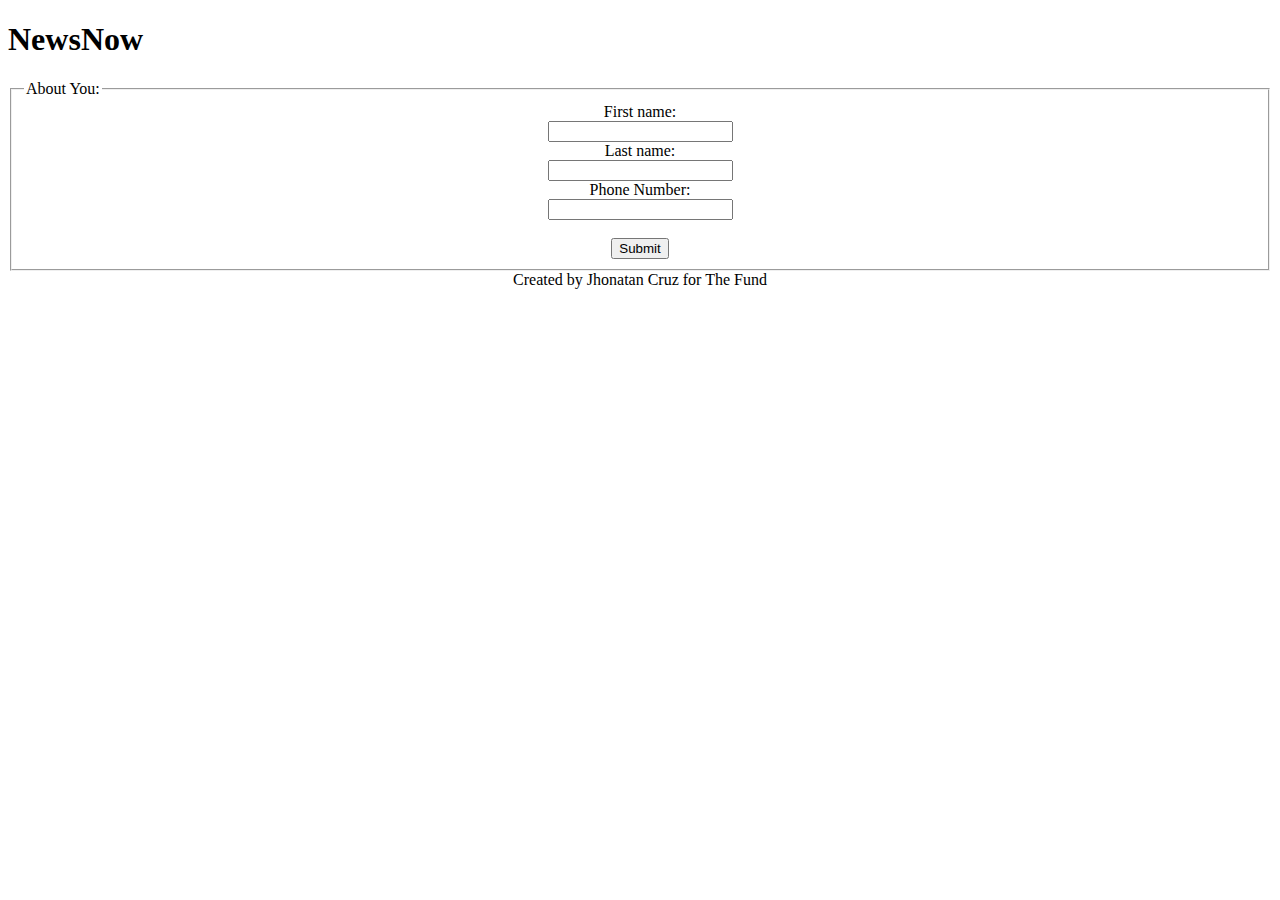
==== flaskTest/templates/index.html @ 4f52f6a8 "Added a flask web base for the application" ====
<!DOCTYPE html>
<html>
<head>
  <title>NewsNow</title>
</head>
<h1>NewsNow</h1>
<form action="action_page.php">
  <fieldset>
    <legend>About You:</legend>
    <center>First name:<br>
    <input type="text" name="firstname" value=""><br>
    Last name:<br>
    <input type="text" name="lastname" value=""><br>
    Phone Number:<br>
    <input type="numbers" name="phoneNumber" value=""><br><br>
    <input type="submit" value="Submit">
  </center></fieldset>
</form>
<body>
<script>
</script>
</body>
<tail><center>Created by Jhonatan Cruz for The Fund</center></tail>
</html>
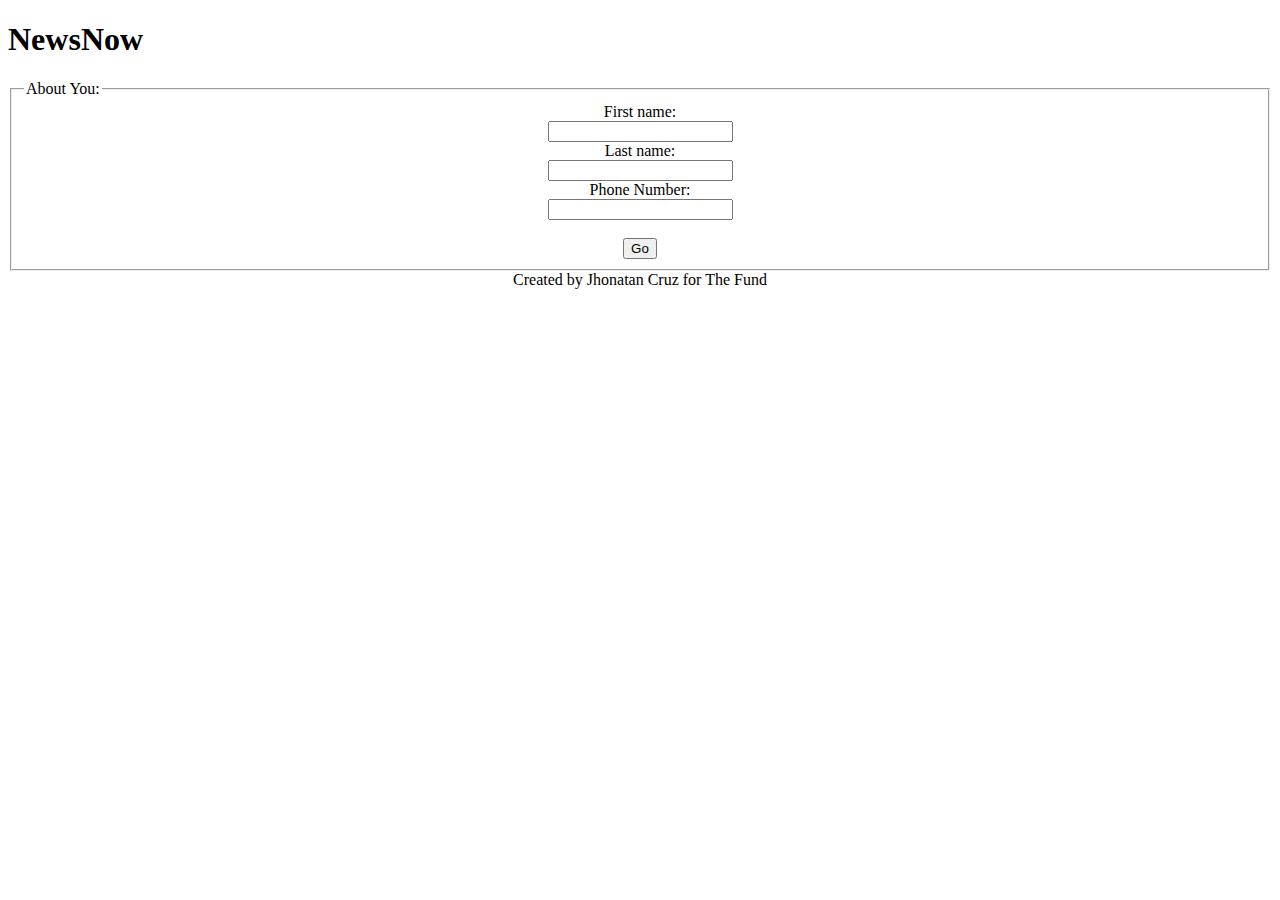
==== commit e096d48e: "added Javascript for event handling" ====
--- a/flaskTest/templates/index.html
+++ b/flaskTest/templates/index.html
@@ -1,7 +1,8 @@
 <!DOCTYPE html>
 <html>
 <head>
-  <title>NewsNow</title>
+<title>NewsNow</title>
+<link rel="stylesheet" type="text/css" href="static/styleNews.css">
 </head>
 <h1>NewsNow</h1>
 <form action="action_page.php">
@@ -13,11 +14,21 @@
     <input type="text" name="lastname" value=""><br>
     Phone Number:<br>
     <input type="numbers" name="phoneNumber" value=""><br><br>
-    <input type="submit" value="Submit">
-  </center></fieldset>
+    <button id="phone" onclick="goPressed()">Go</button>
+    <!-- <input type="submit" value="Go" > -->
+    </center>
+  </fieldset>
 </form>
 <body>
 <script>
+document.getElementById("phone").onclick = function() {
+  window.location.href = "http://www.google.com";
+}
+// function goPressed(){
+//   var number=document.getElementById("phone").value;
+//   alert(number);
+//   alert("pressed");
+// }
 </script>
 </body>
 <tail><center>Created by Jhonatan Cruz for The Fund</center></tail>
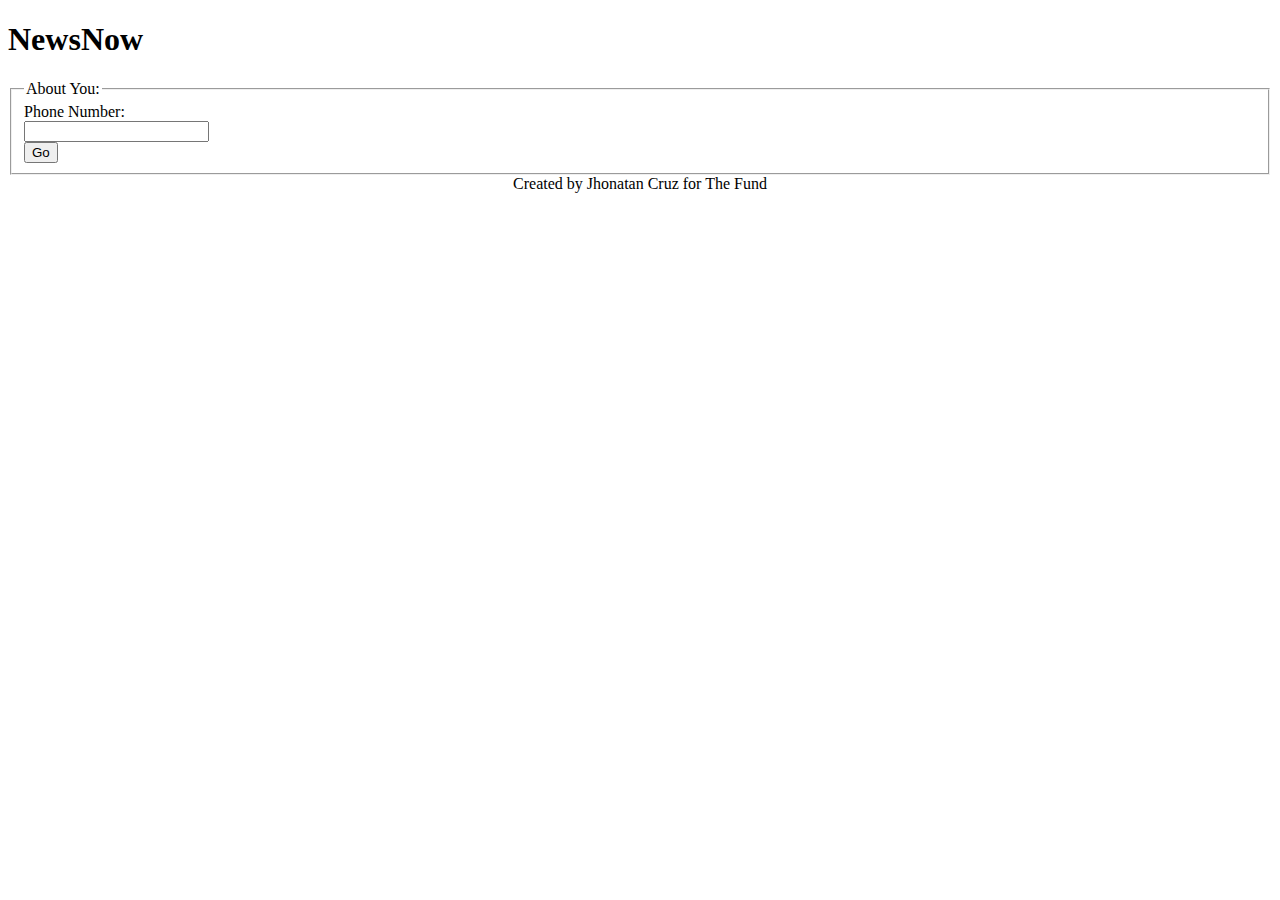
==== commit d1745b4a: "minimized info to just phone number" ====
--- a/flaskTest/templates/index.html
+++ b/flaskTest/templates/index.html
@@ -5,25 +5,28 @@
 <link rel="stylesheet" type="text/css" href="static/styleNews.css">
 </head>
 <h1>NewsNow</h1>
-<form action="action_page.php">
+<form method="POST" action="/">
   <fieldset>
     <legend>About You:</legend>
-    <center>First name:<br>
+    <!-- <center>First name:<br>
     <input type="text" name="firstname" value=""><br>
     Last name:<br>
-    <input type="text" name="lastname" value=""><br>
+    <input type="text" name="lastname" value=""><br> -->
     Phone Number:<br>
-    <input type="numbers" name="phoneNumber" value=""><br><br>
-    <button id="phone" onclick="goPressed()">Go</button>
-    <!-- <input type="submit" value="Go" > -->
+    <input type="number" id="numbers" name="phoneNumber" value=""><br>
+    <input type="submit" value="Go"><br>
     </center>
   </fieldset>
 </form>
 <body>
 <script>
-document.getElementById("phone").onclick = function() {
-  window.location.href = "http://www.google.com";
+function redirect(){
+var number= document.getElementById("numbers");
+alert(number.value)
+window.location.href = "https://127.0.0.1:5000/verify";
+return(number)
 }
+
 // function goPressed(){
 //   var number=document.getElementById("phone").value;
 //   alert(number);
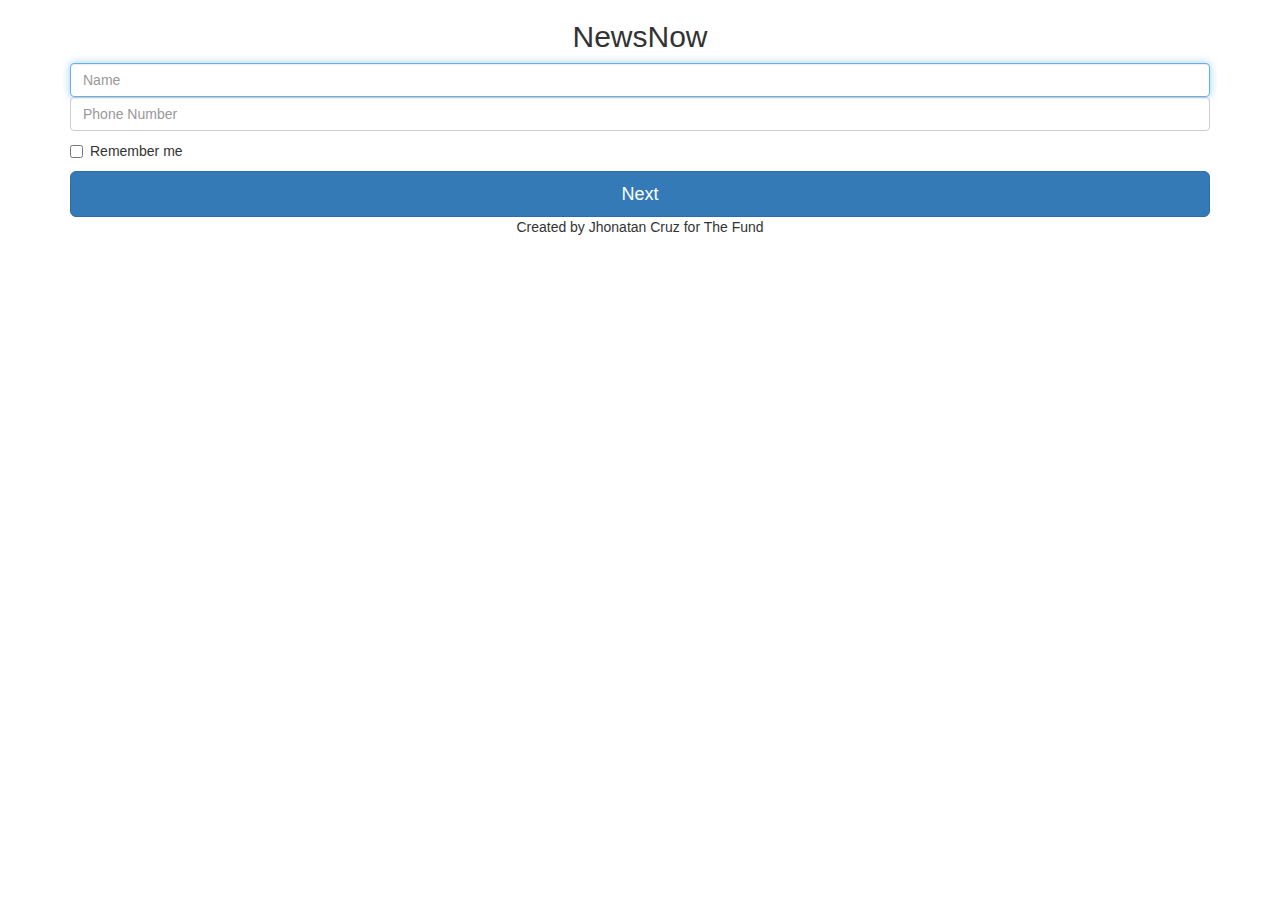
==== commit 87fe67f0: "added bootstrap to the website" ====
--- a/flaskTest/templates/index.html
+++ b/flaskTest/templates/index.html
@@ -2,23 +2,29 @@
 <html>
 <head>
 <title>NewsNow</title>
-<link rel="stylesheet" type="text/css" href="static/styleNews.css">
+<!-- <link rel="stylesheet" type="text/css" href="static/styleNews.css"> -->
+<meta charset="utf-8">
+<meta http-equiv="X-UA-Compatible" content="IE=edge">
+<meta name="viewport" content="width=device-width, initial-scale=1">
+<link rel="stylesheet" href="https://maxcdn.bootstrapcdn.com/bootstrap/3.3.7/css/bootstrap.min.css">
+
 </head>
-<h1>NewsNow</h1>
-<form method="POST" action="/">
-  <fieldset>
-    <legend>About You:</legend>
-    <!-- <center>First name:<br>
-    <input type="text" name="firstname" value=""><br>
-    Last name:<br>
-    <input type="text" name="lastname" value=""><br> -->
-    Phone Number:<br>
-    <input type="number" id="numbers" name="phoneNumber" value=""><br>
-    <input type="submit" value="Go"><br>
-    </center>
-  </fieldset>
-</form>
 <body>
+<div class="container">
+<form method="POST" action="/" class="form-signin">
+        <h2 class="form-signin-heading"><center>NewsNow</center></h2>
+        <label for="inputEmail" class="sr-only">Name</label>
+        <input type="email" id="inputEmail" class="form-control" placeholder="Name" required="" autofocus="">
+        <label for="inputPassword" class="sr-only">Phone Number</label>
+        <input type="number" name="phoneNumber" id="numbers" class="form-control" placeholder="Phone Number" required="">
+        <div class="checkbox">
+          <label>
+            <input type="checkbox" value="remember-me"> Remember me
+          </label>
+        </div>
+        <button class="btn btn-lg btn-primary btn-block" type="submit">Next</button>
+      </form>
+</div>
 <script>
 function redirect(){
 var number= document.getElementById("numbers");
@@ -34,5 +40,6 @@
 // }
 </script>
 </body>
+<script src="../../assets/js/ie10-viewport-bug-workaround.js"></script>
 <tail><center>Created by Jhonatan Cruz for The Fund</center></tail>
 </html>
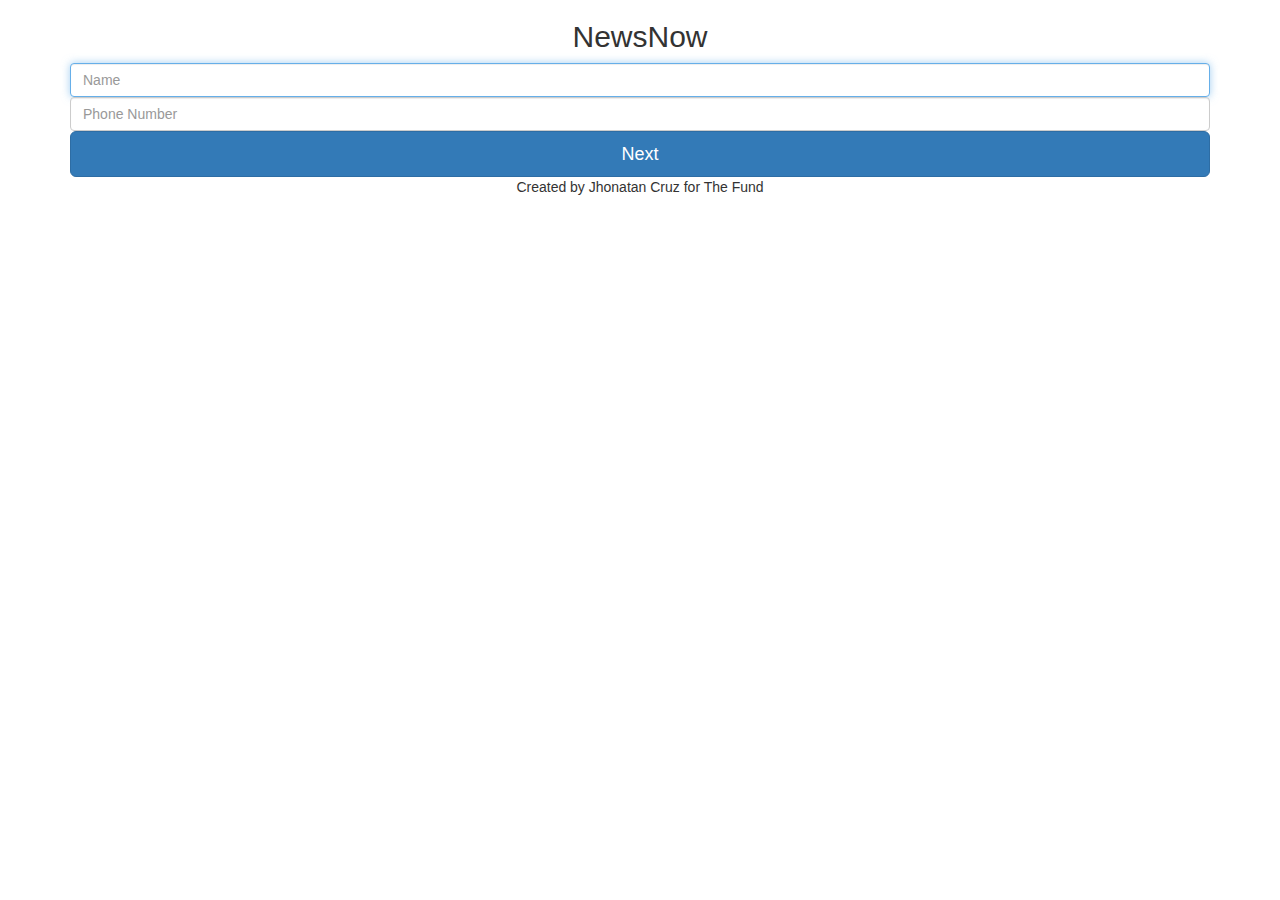
==== commit 90d09832: "this is the html file that the user will see when they submit a form" ====
--- a/flaskTest/templates/index.html
+++ b/flaskTest/templates/index.html
@@ -14,32 +14,13 @@
 <form method="POST" action="/" class="form-signin">
         <h2 class="form-signin-heading"><center>NewsNow</center></h2>
         <label for="inputEmail" class="sr-only">Name</label>
-        <input type="email" id="inputEmail" class="form-control" placeholder="Name" required="" autofocus="">
+        <input type="email" name="name" class="form-control" placeholder="Name" required="" autofocus="">
         <label for="inputPassword" class="sr-only">Phone Number</label>
-        <input type="number" name="phoneNumber" id="numbers" class="form-control" placeholder="Phone Number" required="">
-        <div class="checkbox">
-          <label>
-            <input type="checkbox" value="remember-me"> Remember me
-          </label>
-        </div>
-        <button class="btn btn-lg btn-primary btn-block" type="submit">Next</button>
+        <input type="number" name="phoneNumber" class="form-control" placeholder="Phone Number">
+        <button class="btn btn-lg btn-primary btn-block" type="submit" value="submit">Next</button>
       </form>
 </div>
-<script>
-function redirect(){
-var number= document.getElementById("numbers");
-alert(number.value)
-window.location.href = "https://127.0.0.1:5000/verify";
-return(number)
-}
-
-// function goPressed(){
-//   var number=document.getElementById("phone").value;
-//   alert(number);
-//   alert("pressed");
-// }
-</script>
 </body>
-<script src="../../assets/js/ie10-viewport-bug-workaround.js"></script>
+<!-- <script src="../../assets/js/ie10-viewport-bug-workaround.js"></script> -->
 <tail><center>Created by Jhonatan Cruz for The Fund</center></tail>
 </html>
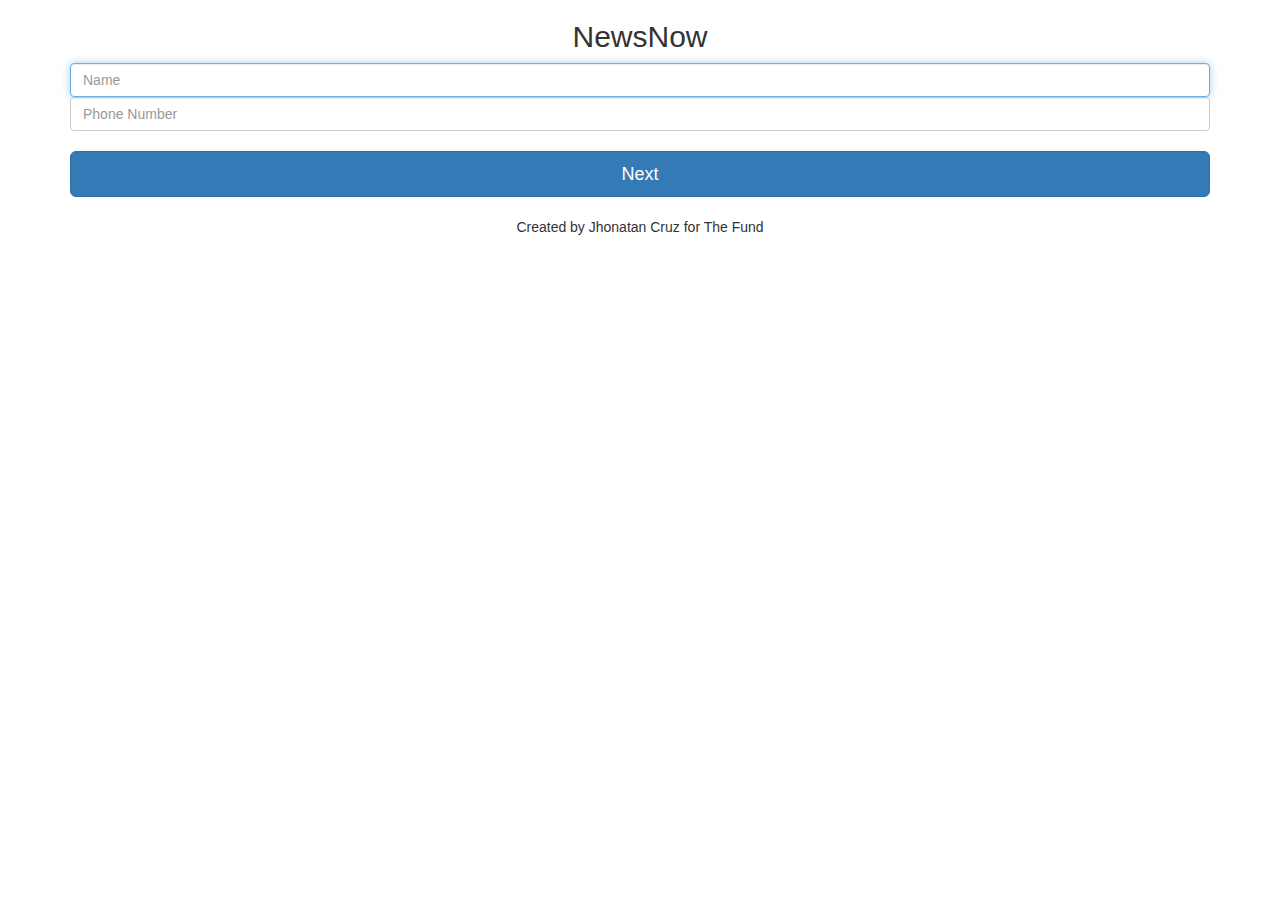
==== commit 5505ba38: "added constant NewNow title for all html web pages" ====
--- a/flaskTest/templates/index.html
+++ b/flaskTest/templates/index.html
@@ -1,8 +1,9 @@
 <!DOCTYPE html>
 <html>
+<script src="http://www.w3schools.com/lib/w3data.js"></script>
 <head>
 <title>NewsNow</title>
-<!-- <link rel="stylesheet" type="text/css" href="static/styleNews.css"> -->
+<link rel="stylesheet" type="text/css" href="static/styleNews.css">
 <meta charset="utf-8">
 <meta http-equiv="X-UA-Compatible" content="IE=edge">
 <meta name="viewport" content="width=device-width, initial-scale=1">
@@ -14,13 +15,18 @@
 <form method="POST" action="/" class="form-signin">
         <h2 class="form-signin-heading"><center>NewsNow</center></h2>
         <label for="inputEmail" class="sr-only">Name</label>
-        <input type="email" name="name" class="form-control" placeholder="Name" required="" autofocus="">
+        <input type="name" name="name" class="form-control" placeholder="Name" required="" autofocus="">
         <label for="inputPassword" class="sr-only">Phone Number</label>
         <input type="number" name="phoneNumber" class="form-control" placeholder="Phone Number">
+        <h2></h2>
         <button class="btn btn-lg btn-primary btn-block" type="submit" value="submit">Next</button>
       </form>
 </div>
+
+<!-- <div w3-include-html="loading.html"></div> -->
+
 </body>
 <!-- <script src="../../assets/js/ie10-viewport-bug-workaround.js"></script> -->
+<h1></h1>
 <tail><center>Created by Jhonatan Cruz for The Fund</center></tail>
 </html>
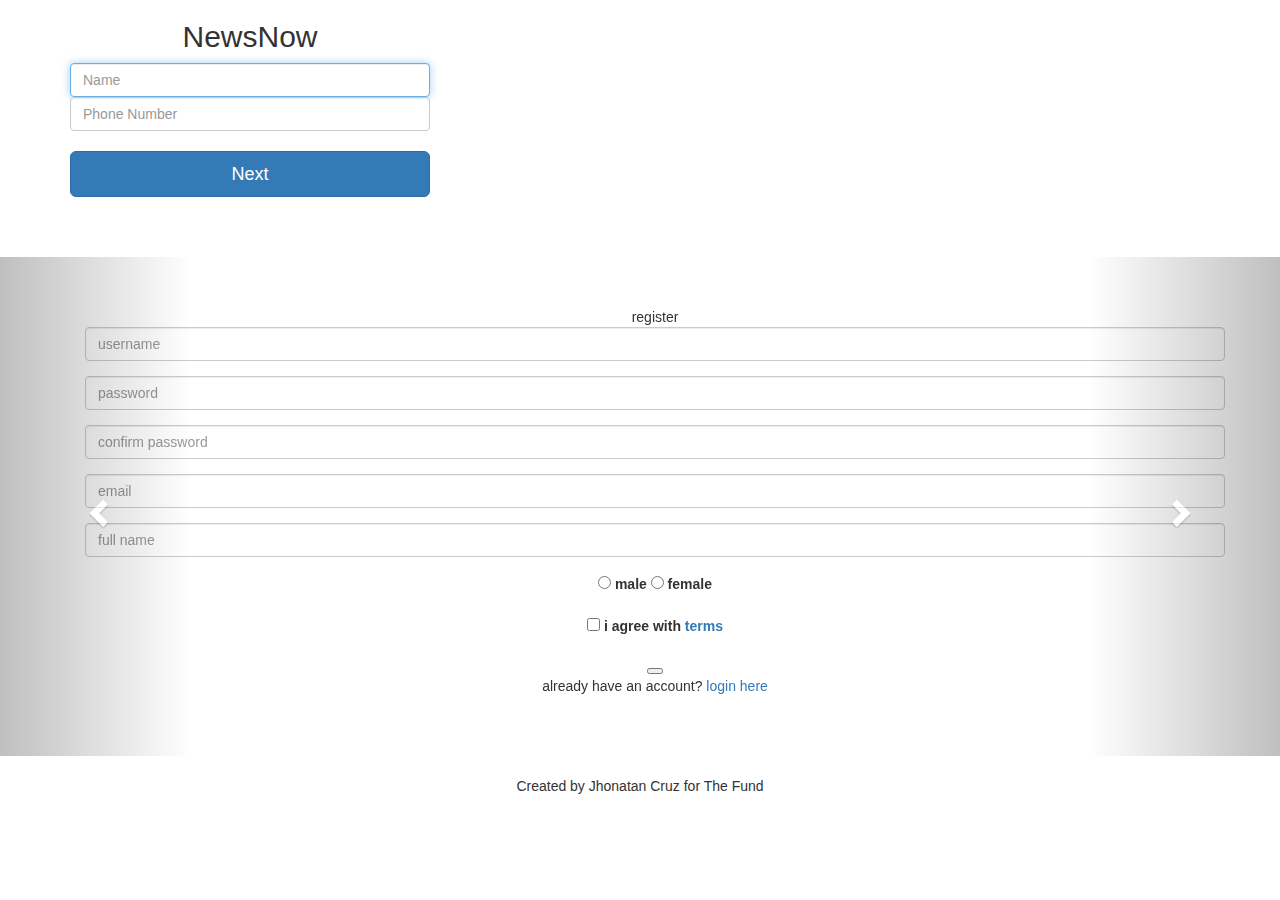
==== commit daebbcb5: "now has headless web browser" ====
--- a/flaskTest/templates/index.html
+++ b/flaskTest/templates/index.html
@@ -12,6 +12,8 @@
 </head>
 <body>
 <div class="container">
+  <div class="row">
+    <div class="col-xs-12 col-sm-4 col-lg-4">
 <form method="POST" action="/" class="form-signin">
         <h2 class="form-signin-heading"><center>NewsNow</center></h2>
         <label for="inputEmail" class="sr-only">Name</label>
@@ -22,6 +24,106 @@
         <button class="btn btn-lg btn-primary btn-block" type="submit" value="submit">Next</button>
       </form>
 </div>
+</div>
+</div>
+<br>
+<br>
+<br>
+<div id="myCarousel" class="carousel slide" data-ride="carousel">
+  <!-- Indicators -->
+  <!-- <ol class="carousel-indicators">
+    <li data-target="#myCarousel" data-slide-to="0" class="active"></li>
+    <li data-target="#myCarousel" data-slide-to="1"></li>
+    <li data-target="#myCarousel" data-slide-to="2"></li>
+    <li data-target="#myCarousel" data-slide-to="3"></li>
+  </ol> -->
+
+  <!-- Wrapper for slides -->
+  <div class="carousel-inner" role="listbox">
+    <div class="item active">
+        <div class="container">
+      <div class="container" id="loginForm">
+        <form class="form-signin" method="POST" action="/login">
+          <div class="text-center" style="padding:50px 0">
+        	<div class="logo">register</div>
+        	<!-- Main Form -->
+        	<div class="login-form-1">
+        		<form id="register-form" class="text-left">
+        			<div class="login-form-main-message"></div>
+        			<div class="main-login-form">
+        				<div class="login-group">
+        					<div class="form-group">
+        						<label for="reg_username" class="sr-only">Email address</label>
+        						<input type="text" class="form-control" id="reg_username" name="reg_username" placeholder="username">
+        					</div>
+        					<div class="form-group">
+        						<label for="reg_password" class="sr-only">Password</label>
+        						<input type="password" class="form-control" id="reg_password" name="reg_password" placeholder="password">
+        					</div>
+        					<div class="form-group">
+        						<label for="reg_password_confirm" class="sr-only">Password Confirm</label>
+        						<input type="password" class="form-control" id="reg_password_confirm" name="reg_password_confirm" placeholder="confirm password">
+        					</div>
+
+        					<div class="form-group">
+        						<label for="reg_email" class="sr-only">Email</label>
+        						<input type="text" class="form-control" id="reg_email" name="reg_email" placeholder="email">
+        					</div>
+        					<div class="form-group">
+        						<label for="reg_fullname" class="sr-only">Full Name</label>
+        						<input type="text" class="form-control" id="reg_fullname" name="reg_fullname" placeholder="full name">
+        					</div>
+
+        					<div class="form-group login-group-checkbox">
+        						<input type="radio" class="" name="reg_gender" id="male" placeholder="username">
+        						<label for="male">male</label>
+
+        						<input type="radio" class="" name="reg_gender" id="female" placeholder="username">
+        						<label for="female">female</label>
+        					</div>
+
+        					<div class="form-group login-group-checkbox">
+        						<input type="checkbox" class="" id="reg_agree" name="reg_agree">
+        						<label for="reg_agree">i agree with <a href="#">terms</a></label>
+        					</div>
+        				</div>
+        				<button type="submit" class="login-button"><i class="fa fa-chevron-right"></i></button>
+        			</div>
+        			<div class="etc-login-form">
+        				<p>already have an account? <a href="#">login here</a></p>
+        			</div>
+		          </form>
+	           </div>
+	<!-- end:Main Form -->
+          </div>
+        </form>
+      </div> <!-- /container -->
+    </div>
+    </div>
+
+    <div class="item">
+      <img src="img_chania2.jpg" alt="Chania">
+    </div>
+
+    <div class="item">
+      <img src="img_flower.jpg" alt="Flower">
+    </div>
+
+    <div class="item">
+      <img src="img_flower2.jpg" alt="Flower">
+    </div>
+  </div>
+
+  <!-- Left and right controls -->
+  <a class="left carousel-control" href="#myCarousel" role="button" data-slide="prev">
+    <span class="glyphicon glyphicon-chevron-left" aria-hidden="true"></span>
+    <span class="sr-only">Previous</span>
+  </a>
+  <a class="right carousel-control" href="#myCarousel" role="button" data-slide="next">
+    <span class="glyphicon glyphicon-chevron-right" aria-hidden="true"></span>
+    <span class="sr-only">Next</span>
+  </a>
+</div>
 
 <!-- <div w3-include-html="loading.html"></div> -->
 
